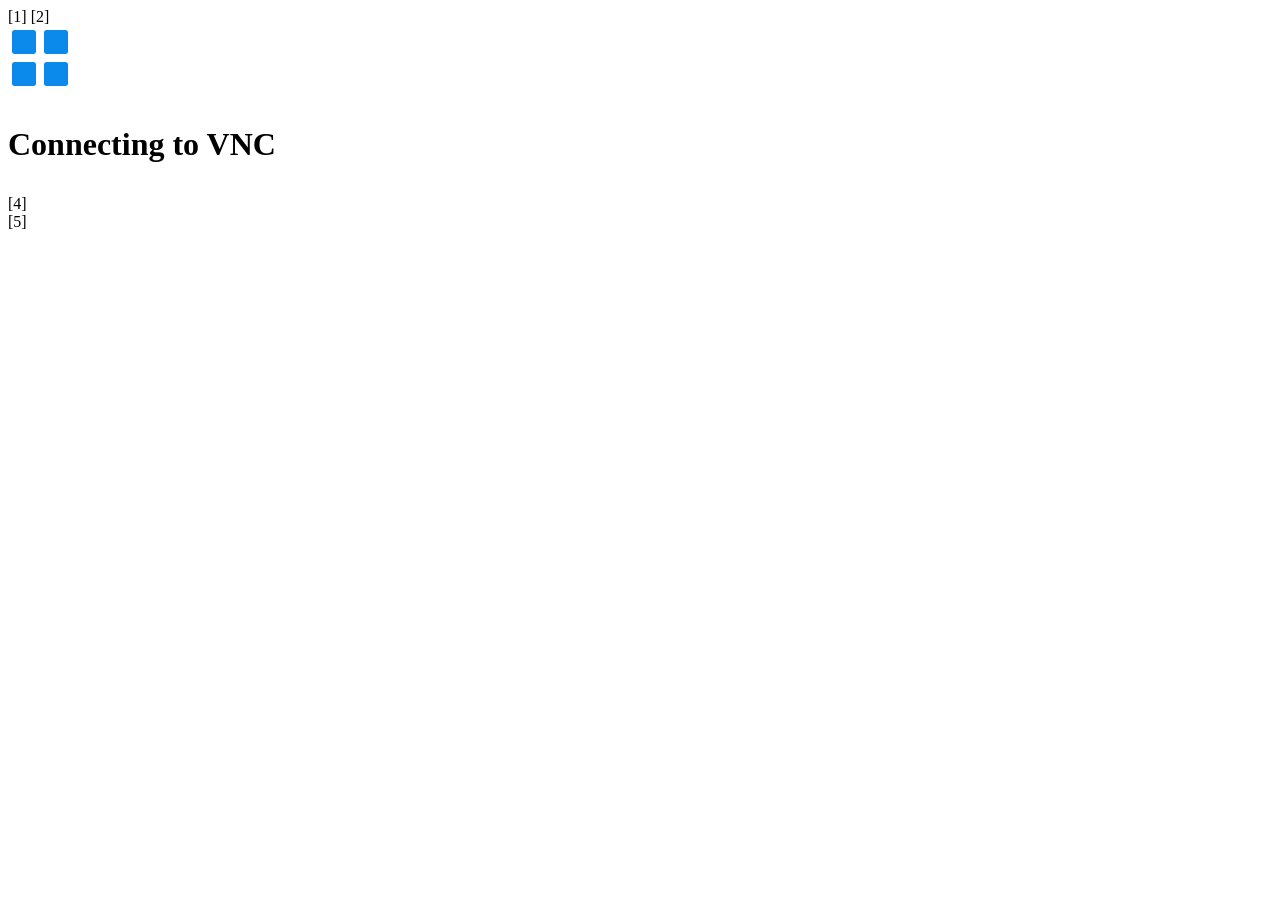
==== web/index.html @ 84b31a59 "fix: change to relative path for URLs." ====
<!DOCTYPE html>
<html>

    <head>
        [1]
        <meta http-equiv="Cache-Control" content="no-cache" />
        <meta name="viewport" content="width=device-width, initial-scale=1.0" />
        <link rel="stylesheet" type="text/css" href="css/style.css" />
        <link rel="icon" href="img/favicon.svg" type="image/x-icon">
        [2]
    </head>

    <body>
        <div id="page">
            <div id="content">
                <svg id="spinner" width="64" height="64" viewBox="0 0 24 24" xmlns="http://www.w3.org/2000/svg">
                    <rect class="spinner_LWk7" fill="#0c8aeb" x="1.5" y="1.5" rx="1" width="9" height="9"/>
                    <rect class="spinner_yOMU" fill="#0c8aeb" x="13.5" y="1.5" rx="1" width="9" height="9"/>
                    <rect class="spinner_KS4S" fill="#0c8aeb" x="13.5" y="13.5" rx="1" width="9" height="9"/>
                    <rect class="spinner_zVee" fill="#0c8aeb" x="1.5" y="13.5" rx="1" width="9" height="9"/>
                </svg>
                <h1 id="info">[3]</h1>
            </div>
            <div id="empty">
            </div>
            <footer id="footer">
                [4]<br />
                [5]
            </footer>
        </div>
        <script type="text/javascript" src="js/script.js"></script>
    </body>

</html>
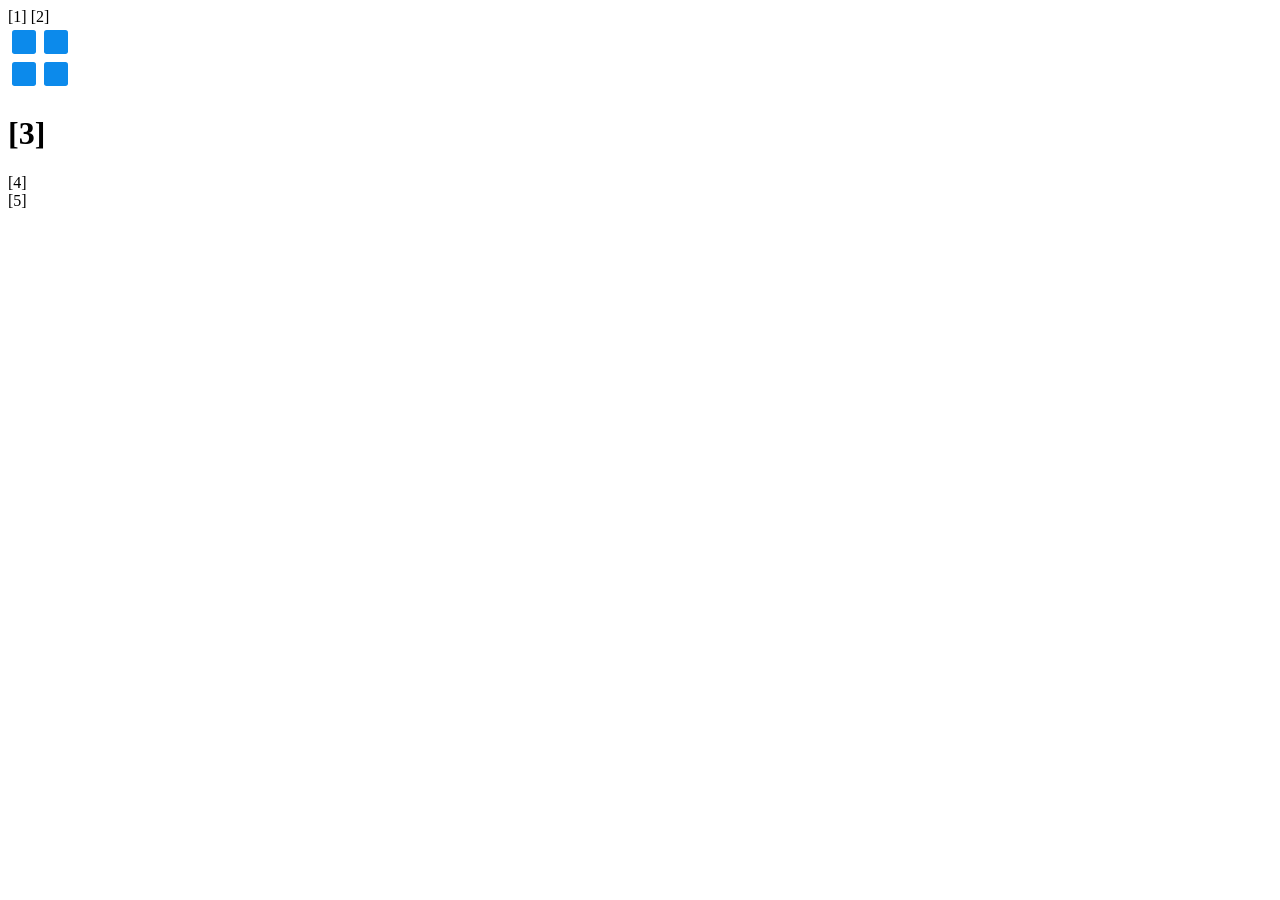
==== commit f947dad6: "Add progress bar to index.html" ====
--- a/web/index.html
+++ b/web/index.html
@@ -20,6 +20,9 @@
                     <rect class="spinner_zVee" fill="#0c8aeb" x="1.5" y="13.5" rx="1" width="9" height="9"/>
                 </svg>
                 <h1 id="info">[3]</h1>
+                <div id="progress" role="progressbar" aria-valuemin="0" aria-valuemax="100" hidden>
+                    <div id="progress-fill"></div>
+                </div>
             </div>
             <div id="empty">
             </div>
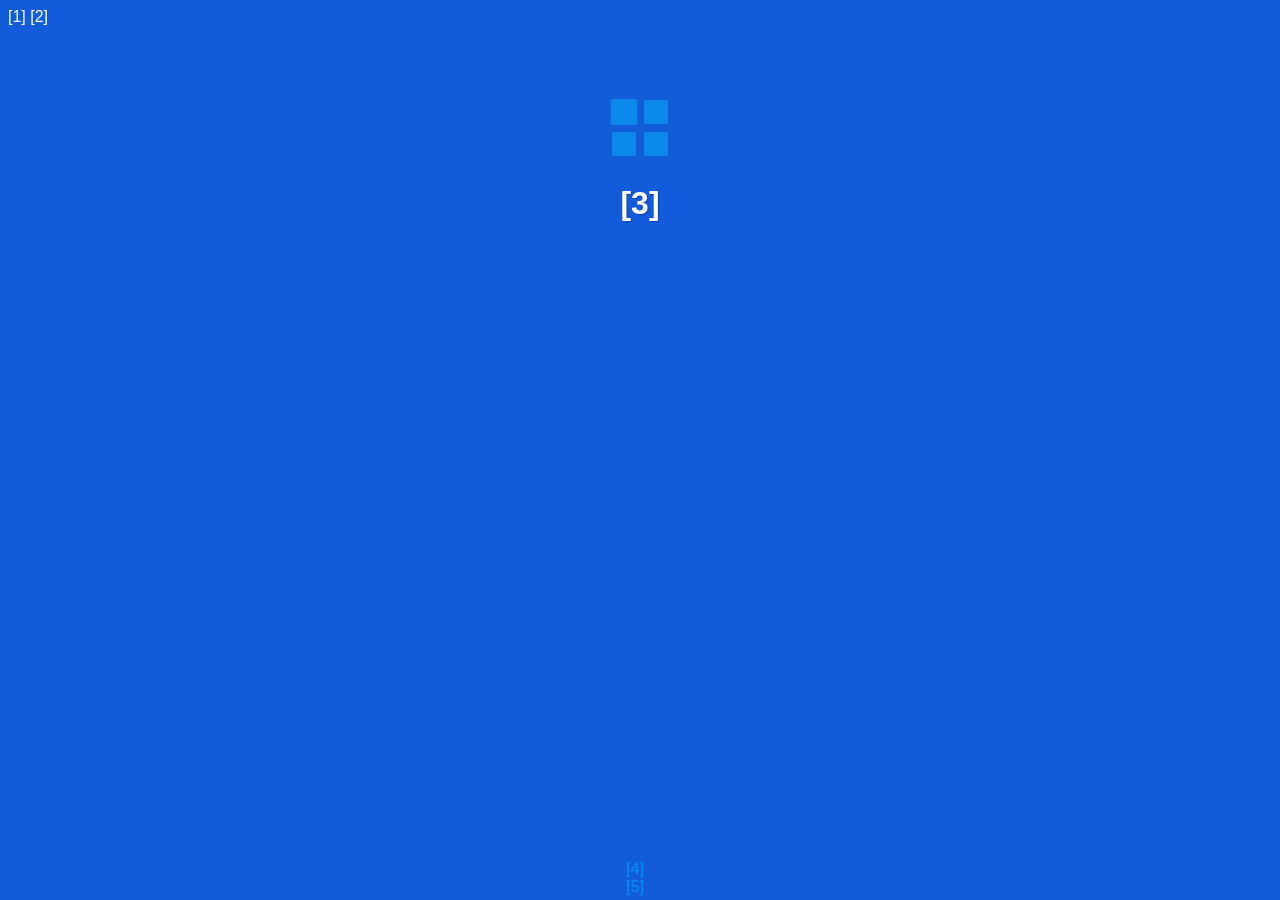
==== commit eed2d663: "Potential fix for pull request finding Co-authored-by: Copilot Autofix powered by AI <175728472+Copi" ====
--- a/web/index.html
+++ b/web/index.html
@@ -20,7 +20,7 @@
                     <rect class="spinner_zVee" fill="#0c8aeb" x="1.5" y="13.5" rx="1" width="9" height="9"/>
                 </svg>
                 <h1 id="info">[3]</h1>
-                <div id="progress" role="progressbar" aria-valuemin="0" aria-valuemax="100" hidden>
+                <div id="progress" role="progressbar" aria-valuemin="0" aria-valuemax="100" aria-labelledby="info" hidden>
                     <div id="progress-fill"></div>
                 </div>
             </div>
--- a/web/css/style.css
+++ b/web/css/style.css
@@ -0,0 +1,229 @@
+body {
+	color: white;
+	background-color: #125bdb;
+	font-smoothing: antialiased;
+	-webkit-font-smoothing: antialiased;
+	-moz-osx-font-smoothing: grayscale;
+	font-family: Verdana, Geneva, sans-serif;
+}
+
+#info {
+	text-shadow: 1px 1px 1px rgba(0, 0, 0, 0.25);
+}
+
+#content {
+	text-align: center;
+	padding: 20px;
+	margin-top: 50px;
+}
+
+#progress {
+	width: 0;
+	min-width: 250px;
+	max-width: 80vw;
+	height: 15px;
+	overflow: hidden;
+	margin: 20px auto 0;
+	border-radius: 999px;
+	background: rgba(0, 0, 0, 0.17);
+	box-shadow:
+		inset 0 1px 2px rgba(0, 0, 0, 0.22),
+		0 1px 0 rgba(255, 255, 255, 0.08);
+}
+
+#progress[hidden] {
+	display: none;
+}
+
+#progress-fill {
+	position: relative;
+	width: 0;
+	height: 100%;
+	overflow: hidden;
+	background: rgba(255, 255, 255, 0.94);
+	transition: width 0.25s ease;
+}
+
+#progress-fill:after {
+	content: "";
+	position: absolute;
+	top: 0;
+	bottom: 0;
+	left: -40%;
+	width: 34%;
+	background: linear-gradient(
+		90deg,
+		rgba(255, 255, 255, 0),
+		rgba(189, 227, 255, 0.15) 25%,
+		rgba(255, 255, 255, 0.70) 50%,
+		rgba(189, 227, 255, 0.15) 75%,
+		rgba(255, 255, 255, 0)
+	);
+	animation: progress-sheen 1.9s ease-in-out infinite;
+}
+
+@keyframes progress-sheen {
+	0% {
+		left: -40%;
+		opacity: 0;
+	}
+
+	12% {
+		opacity: 1;
+	}
+
+	60%,
+	100% {
+		left: 112%;
+		opacity: 1;
+	}
+}
+
+footer {
+	width: 98%;
+	position: fixed;
+	bottom: 0px;
+	height: 40px;
+	text-align: center;
+	color: #0c8aeb;
+	text-shadow: 0 0 1px #0c8aeb;
+}
+
+#empty {
+	height: 40px;
+	/* Same height as footer */
+}
+
+a,
+a:hover,
+a:active,
+a:visited {
+	color: white;
+}
+
+footer a:link,
+footer a:visited,
+footer a:active {
+	color: #0c8aeb;
+}
+
+footer a:hover {
+	color: #73e6ff;
+}
+
+.loading:after {
+	content: " .";
+	animation: dots 1s steps(5, end) infinite;
+}
+
+@keyframes dots {
+
+	0%,
+	20% {
+		color: rgba(0, 0, 0, 0);
+		text-shadow: 0.25em 0 0 rgba(0, 0, 0, 0), 0.5em 0 0 rgba(0, 0, 0, 0);
+	}
+
+	40% {
+		color: white;
+		text-shadow: 0.25em 0 0 rgba(0, 0, 0, 0), 0.5em 0 0 rgba(0, 0, 0, 0);
+	}
+
+	60% {
+		text-shadow: 0.25em 0 0 white, 0.5em 0 0 rgba(0, 0, 0, 0);
+	}
+
+	80%,
+	100% {
+		text-shadow: 0.25em 0 0 white, 0.5em 0 0 white;
+	}
+}
+
+.spinner_LWk7 {
+	animation: spinner_GWy6 1.2s linear infinite, spinner_BNNO 1.2s linear infinite
+}
+
+.spinner_yOMU {
+	animation: spinner_GWy6 1.2s linear infinite, spinner_pVqn 1.2s linear infinite;
+	animation-delay: .15s
+}
+
+.spinner_KS4S {
+	animation: spinner_GWy6 1.2s linear infinite, spinner_6uKB 1.2s linear infinite;
+	animation-delay: .3s
+}
+
+.spinner_zVee {
+	animation: spinner_GWy6 1.2s linear infinite, spinner_Qw4x 1.2s linear infinite;
+	animation-delay: .45s
+}
+
+@keyframes spinner_GWy6 {
+
+	0%,
+	50% {
+		width: 9px;
+		height: 9px
+	}
+
+	10% {
+		width: 11px;
+		height: 11px
+	}
+}
+
+@keyframes spinner_BNNO {
+
+	0%,
+	50% {
+		x: 1.5px;
+		y: 1.5px
+	}
+
+	10% {
+		x: .5px;
+		y: .5px
+	}
+}
+
+@keyframes spinner_pVqn {
+
+	0%,
+	50% {
+		x: 13.5px;
+		y: 1.5px
+	}
+
+	10% {
+		x: 12.5px;
+		y: .5px
+	}
+}
+
+@keyframes spinner_6uKB {
+
+	0%,
+	50% {
+		x: 13.5px;
+		y: 13.5px
+	}
+
+	10% {
+		x: 12.5px;
+		y: 12.5px
+	}
+}
+
+@keyframes spinner_Qw4x {
+
+	0%,
+	50% {
+		x: 1.5px;
+		y: 13.5px
+	}
+
+	10% {
+		x: .5px;
+		y: 12.5px
+	}
+}
